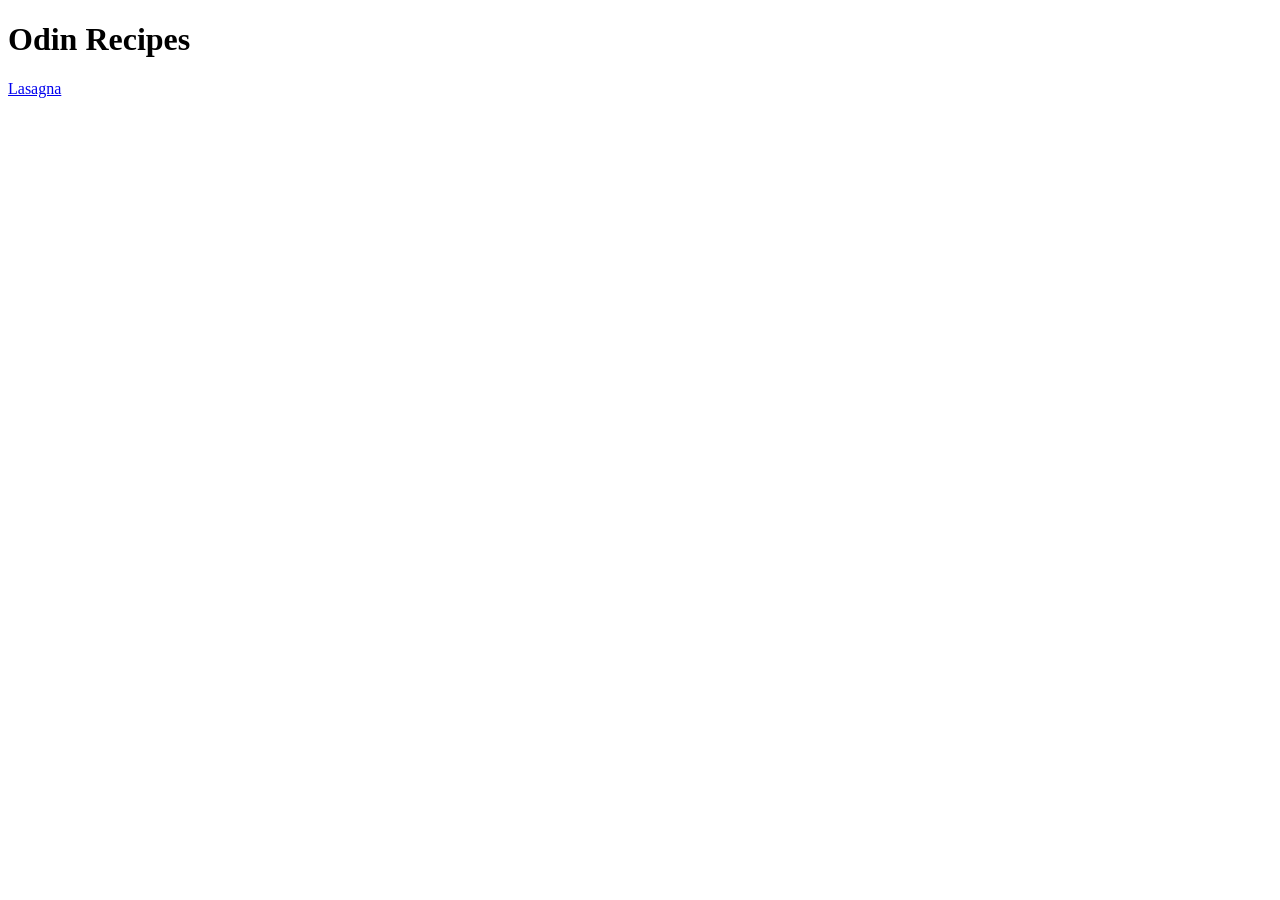
==== index.html @ 644660b7 "Updated recipes ingredients and steps for making a lasagna" ====
<!DOCTYPE html>
<html lang="en">
<head>
    <meta charset="UTF-8">
    <meta name="viewport" content="width=device-width, initial-scale=1.0">
    <title>Project Recipes</title>
</head>
<body>
    <h1>Odin Recipes</h1>
    <a href="recipes/lasagna.html">Lasagna</a>
</body>
</html>
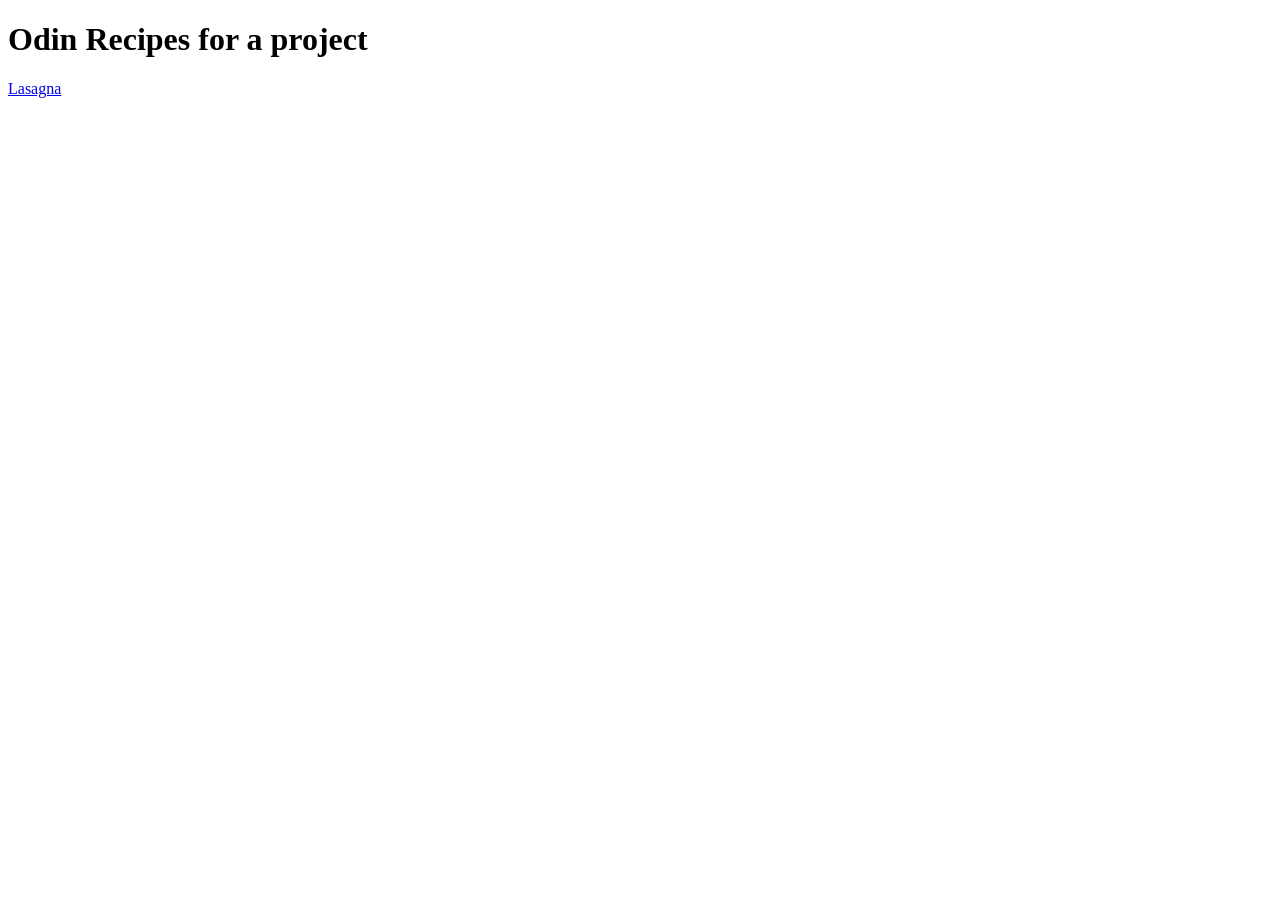
==== commit 9015f528: "Links for the various food recipes" ====
--- a/index.html
+++ b/index.html
@@ -6,7 +6,7 @@
     <title>Project Recipes</title>
 </head>
 <body>
-    <h1>Odin Recipes</h1>
+    <h1>Odin Recipes for a project</h1>
     <a href="recipes/lasagna.html">Lasagna</a>
 </body>
 </html>
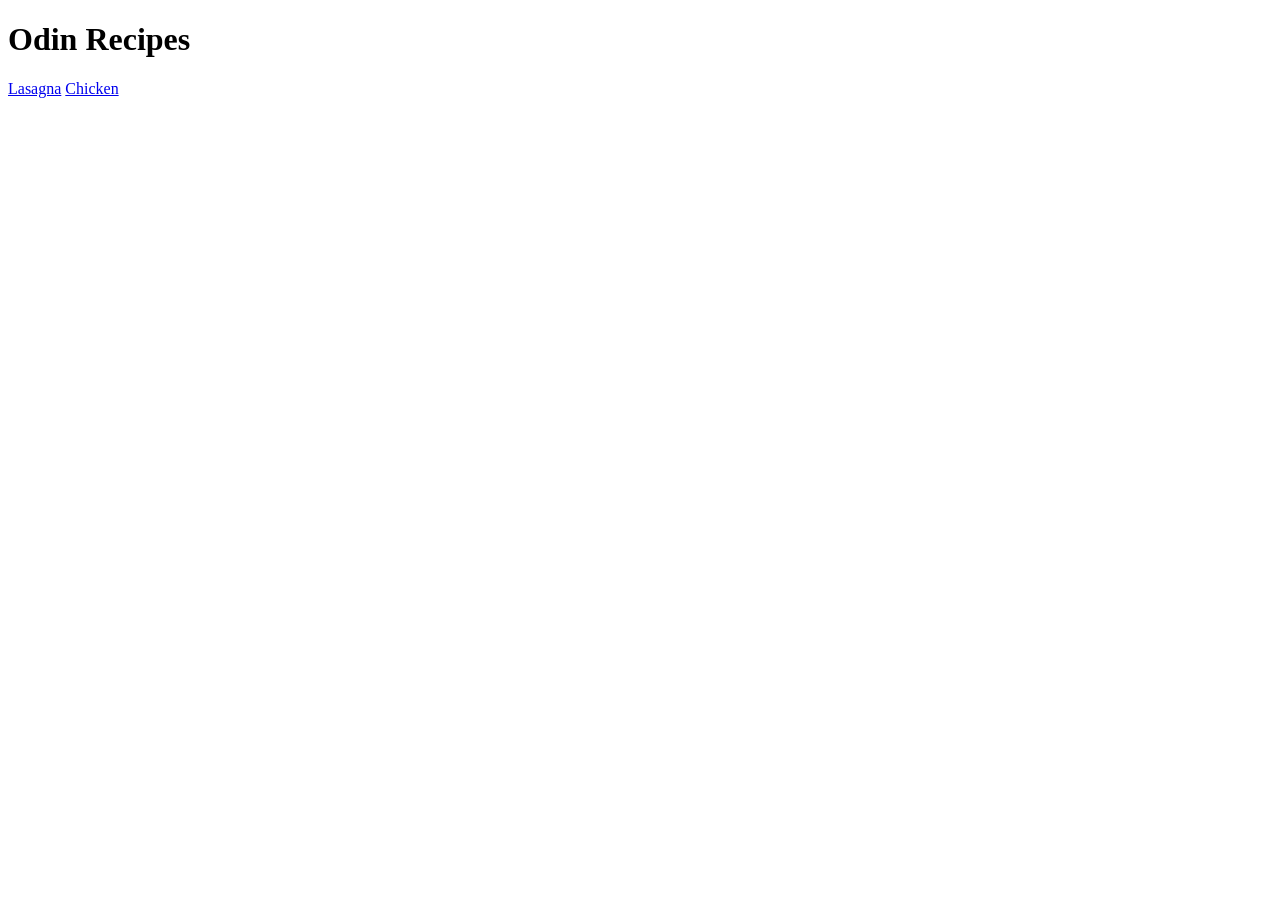
==== commit 06c4f7e7: "Links for food recipes" ====
--- a/index.html
+++ b/index.html
@@ -6,7 +6,8 @@
     <title>Project Recipes</title>
 </head>
 <body>
-    <h1>Odin Recipes for a project</h1>
+    <h1>Odin Recipes</h1>
     <a href="recipes/lasagna.html">Lasagna</a>
+    <a href="recipes/chicken.html">Chicken</a>
 </body>
 </html>
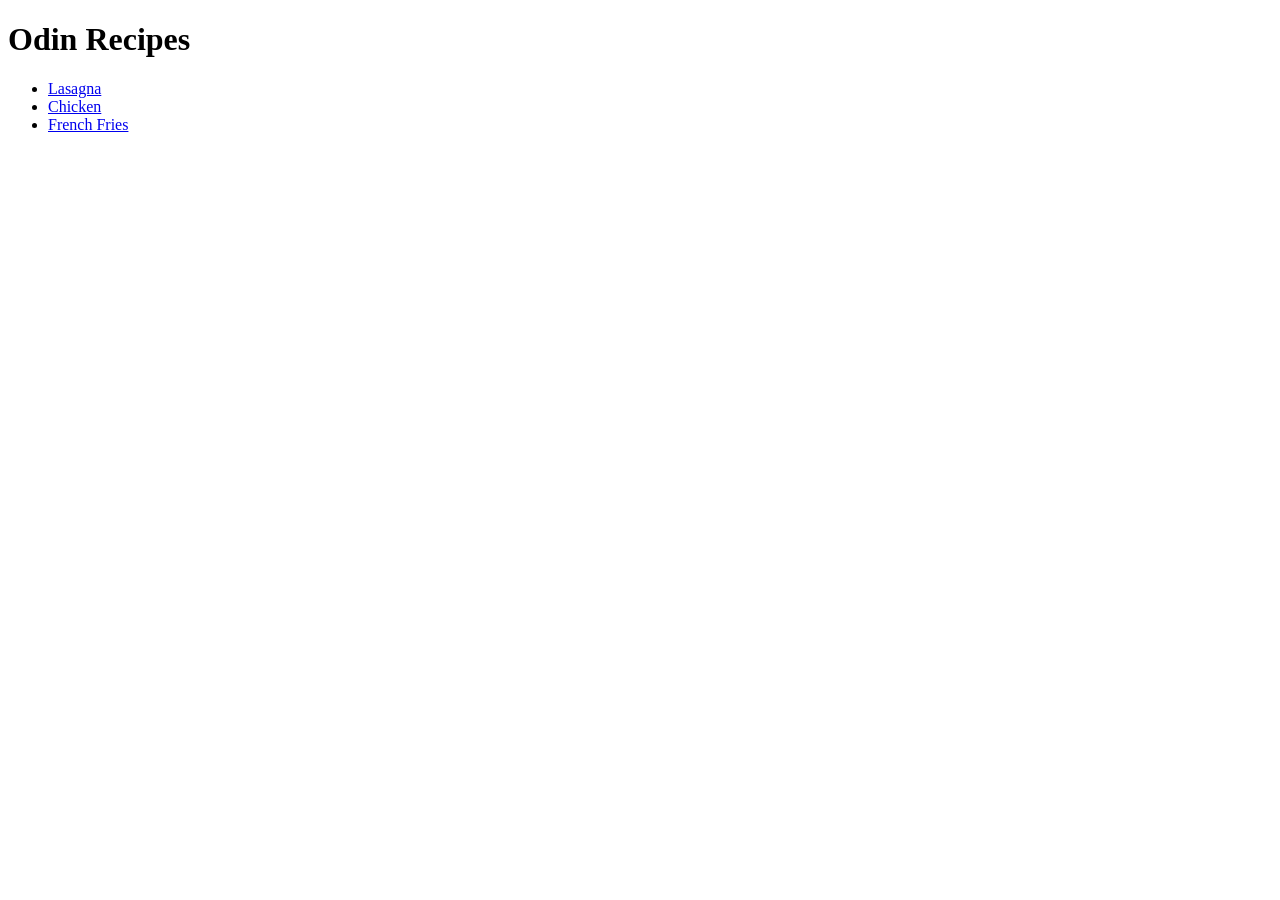
==== commit 11552698: "Links for food recipes" ====
--- a/index.html
+++ b/index.html
@@ -7,7 +7,11 @@
 </head>
 <body>
     <h1>Odin Recipes</h1>
-    <a href="recipes/lasagna.html">Lasagna</a>
-    <a href="recipes/chicken.html">Chicken</a>
+    <ul>
+        <li><a href="recipes/lasagna.html">Lasagna</a></li>
+        <li><a href="recipes/chicken.html">Chicken</a></li>
+        <li><a href="recipes/french-fries.html">French Fries</a></li>
+    </ul>
+    
 </body>
 </html>
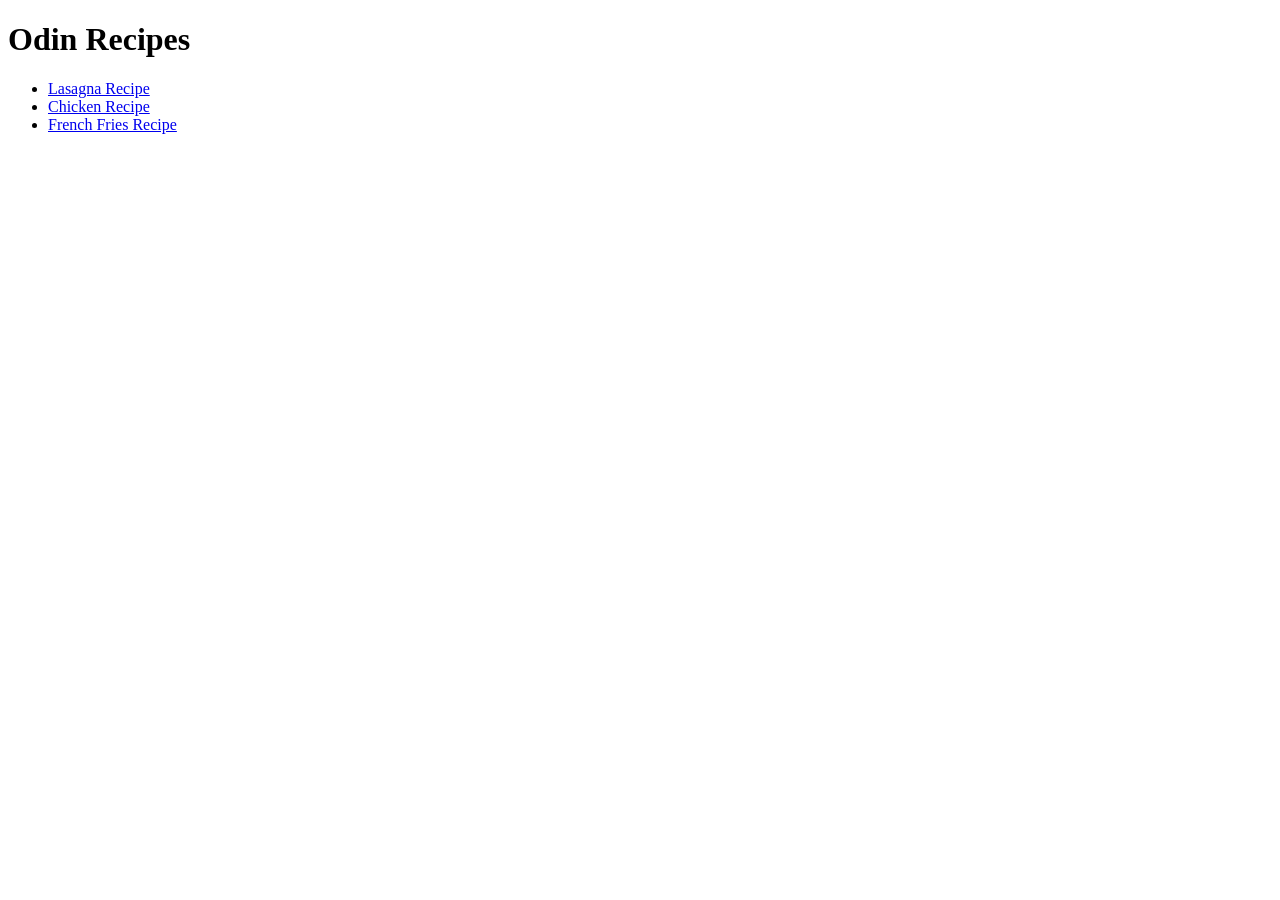
==== commit f029df40: "Updated Index.html links for the recipes" ====
--- a/index.html
+++ b/index.html
@@ -3,14 +3,15 @@
 <head>
     <meta charset="UTF-8">
     <meta name="viewport" content="width=device-width, initial-scale=1.0">
+    <link rel="stylesheet" href="style.css">
     <title>Project Recipes</title>
 </head>
 <body>
     <h1>Odin Recipes</h1>
     <ul>
-        <li><a href="recipes/lasagna.html">Lasagna</a></li>
-        <li><a href="recipes/chicken.html">Chicken</a></li>
-        <li><a href="recipes/french-fries.html">French Fries</a></li>
+        <li><a href="recipes/lasagna.html">Lasagna Recipe</a></li>
+        <li><a href="recipes/chicken.html">Chicken Recipe</a></li>
+        <li><a href="recipes/french-fries.html">French Fries Recipe</a></li>
     </ul>
     
 </body>
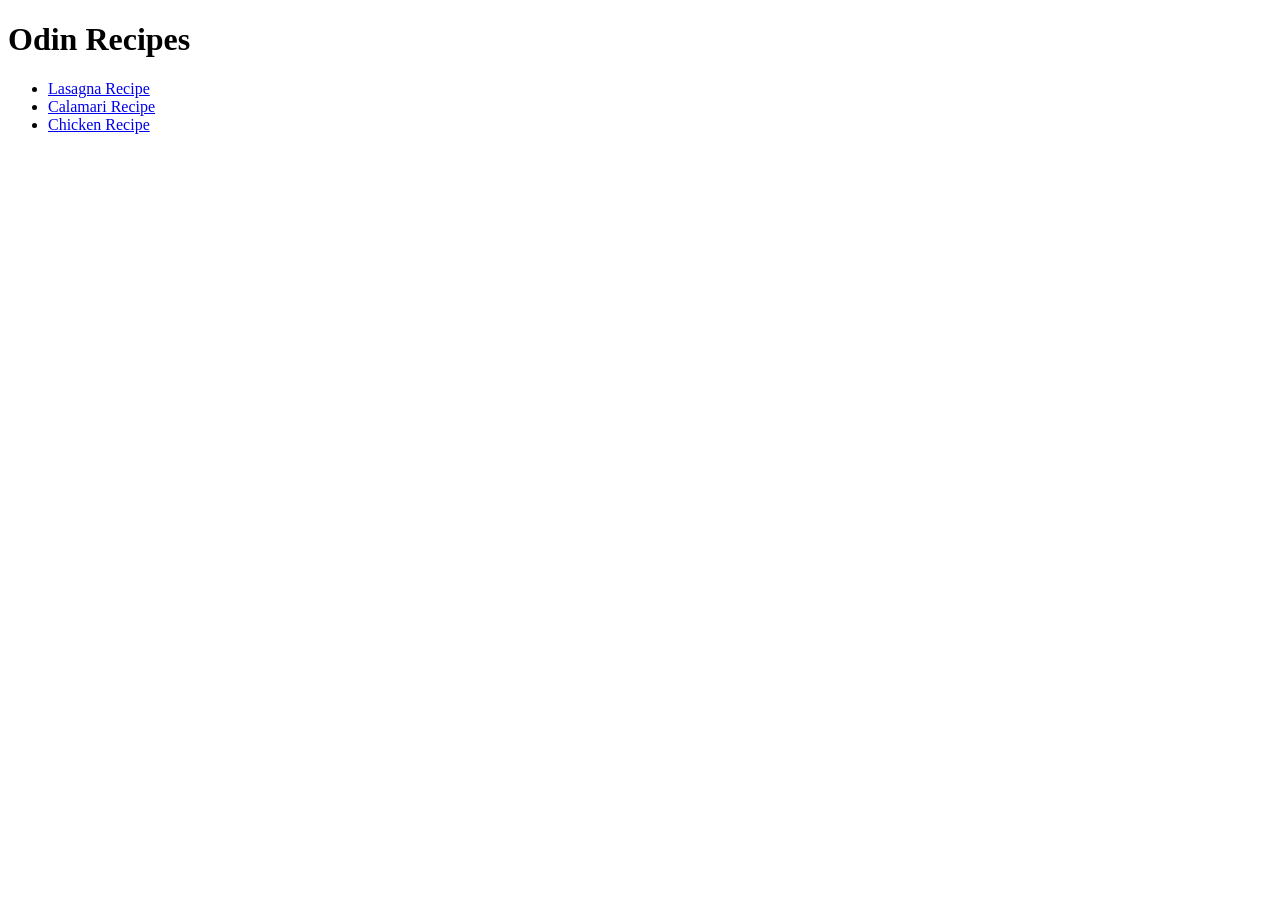
==== commit a172c31a: "The homepage for the dishes" ====
--- a/index.html
+++ b/index.html
@@ -1,18 +1,17 @@
-<!DOCTYPE html>
-<html lang="en">
-<head>
-    <meta charset="UTF-8">
-    <meta name="viewport" content="width=device-width, initial-scale=1.0">
-    <link rel="stylesheet" href="style.css">
-    <title>Project Recipes</title>
-</head>
-<body>
-    <h1>Odin Recipes</h1>
-    <ul>
-        <li><a href="recipes/lasagna.html">Lasagna Recipe</a></li>
-        <li><a href="recipes/chicken.html">Chicken Recipe</a></li>
-        <li><a href="recipes/french-fries.html">French Fries Recipe</a></li>
-    </ul>
-    
-</body>
+<!DOCTYPE html>
+<html lang="en">
+<head>
+    <meta charset="UTF-8">
+    <meta name="viewport" content="width=device-width, initial-scale=1.0">
+    <title>Odin Recipes</title>
+</head>
+<body>
+    <h1>Odin Recipes</h1>
+    <ul>
+        <li><a href="recipes/lasagna.html">Lasagna Recipe</a></li>
+        <li><a href="recipes/calamari.html">Calamari Recipe</a></li>
+        <li><a href="recipes/chicken.html">Chicken Recipe</a></li>
+    </ul>
+    
+</body>
 </html>
